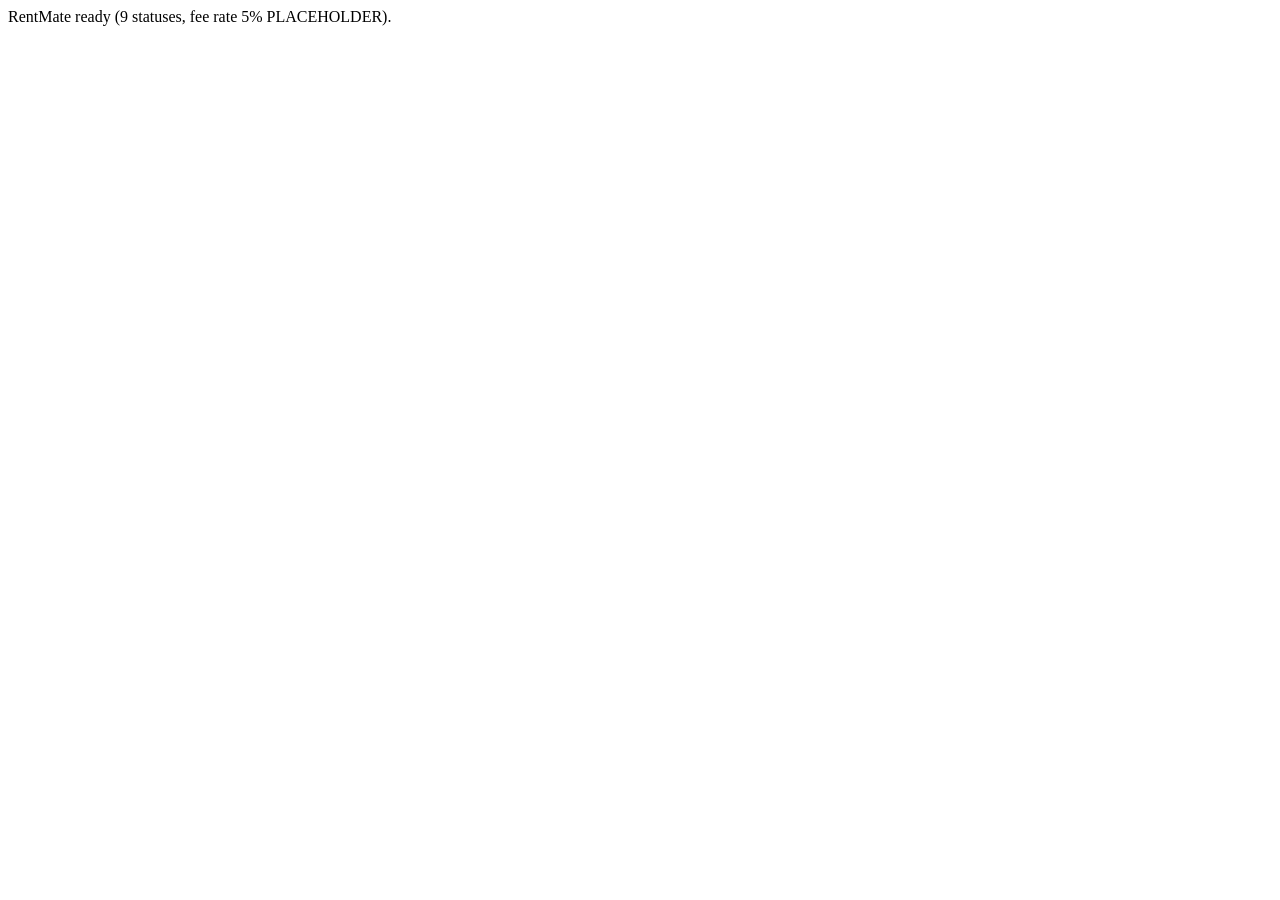
==== index.html @ b681bc8d "M0.5: add index.html, app.js boot module, and dev server docs" ====
<!DOCTYPE html>
<html lang="en">
<head>
  <meta charset="UTF-8">
  <meta name="viewport" content="width=device-width, initial-scale=1.0">
  <title>RentMate — Peer-to-Peer Rental Marketplace</title>
</head>
<body>
  <div id="app">Loading RentMate...</div>
  <script type="module" src="./src/app.js"></script>
</body>
</html>
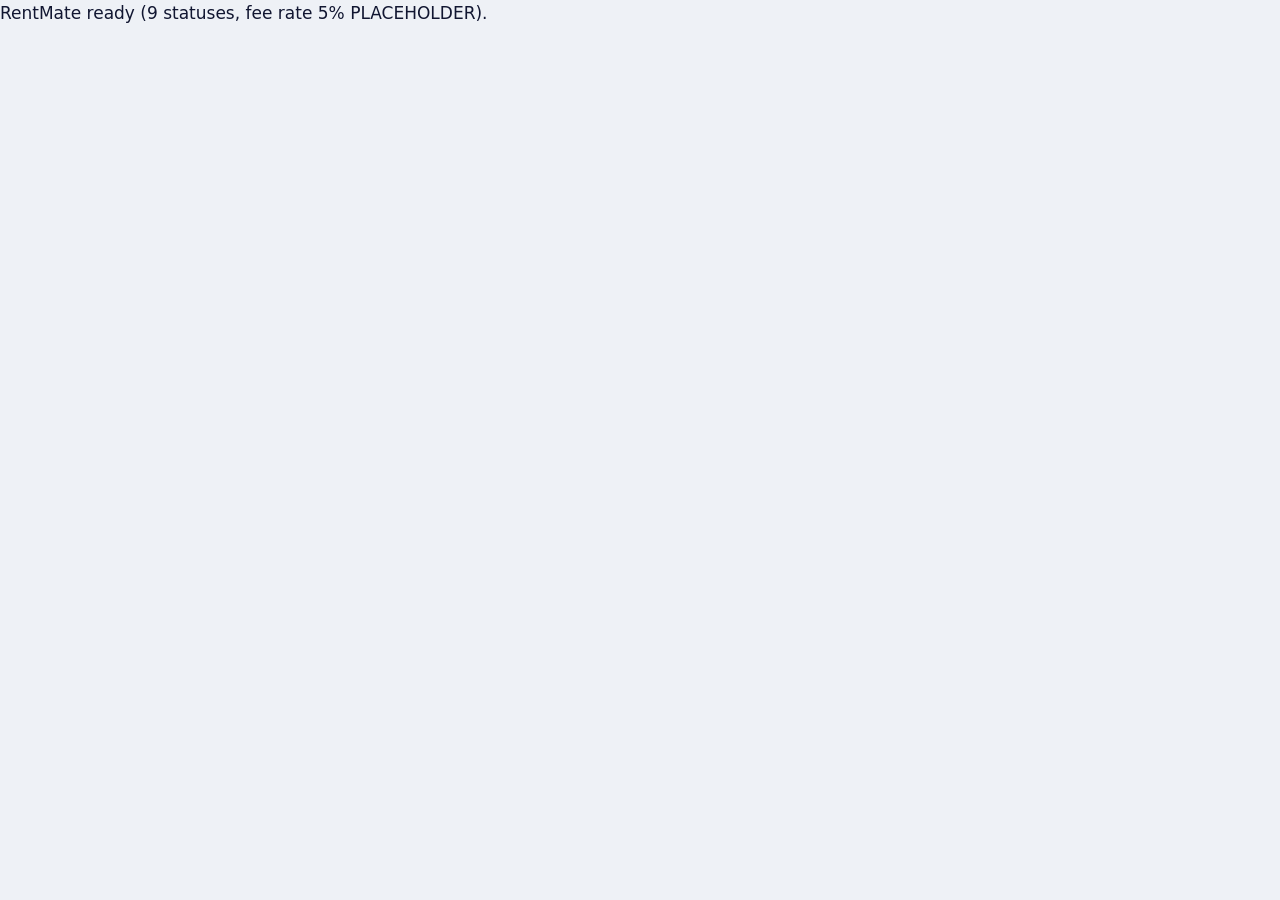
==== commit 3ae6885f: "M1.1: port Handover design tokens and split stylesheets" ====
--- a/index.html
+++ b/index.html
@@ -4,6 +4,13 @@
   <meta charset="UTF-8">
   <meta name="viewport" content="width=device-width, initial-scale=1.0">
   <title>RentMate — Peer-to-Peer Rental Marketplace</title>
+  <link rel="preconnect" href="https://fonts.googleapis.com">
+  <link rel="preconnect" href="https://fonts.gstatic.com" crossorigin>
+  <link rel="stylesheet" href="https://fonts.googleapis.com/css2?family=Bricolage+Grotesque:opsz,wght@12..96,500;12..96,700&family=Instrument+Sans:wght@400;600&display=swap">
+  <link rel="stylesheet" href="./src/styles/tokens.css">
+  <link rel="stylesheet" href="./src/styles/base.css">
+  <link rel="stylesheet" href="./src/styles/components.css">
+  <link rel="stylesheet" href="./src/styles/views.css">
 </head>
 <body>
   <div id="app">Loading RentMate...</div>
--- a/src/styles/tokens.css
+++ b/src/styles/tokens.css
@@ -0,0 +1,77 @@
+/* RentMate "Handover" design tokens. Spec: rules/06 */
+:root {
+  --chalk: #eef1f6;
+  --surface: #ffffff;
+  --mist: #dce2ee;
+  --ink: #111631;
+  --ink-2: #4a5170;
+  --cobalt: #2d4be0;
+  --cobalt-ink: #ffffff;
+  --cobalt-wash: #e3e8fd;
+  --held: #0b7a6b;
+  --held-wash: #daf1ec;
+  --marigold: #f4b63e;
+  --marigold-ink: #3a2600;
+  --berry: #c6305b;
+  --berry-wash: #fbe3ea;
+
+  --font-display: "Bricolage Grotesque", "Trebuchet MS", system-ui, sans-serif;
+  --font-body: "Instrument Sans", system-ui, -apple-system, "Segoe UI", sans-serif;
+  --fs-s: 0.8125rem;
+  --fs-m: 0.9375rem;
+  --fs-b: 1.0625rem;
+  --fs-l: 1.3125rem;
+  --fs-xl: clamp(1.5rem, 1.2rem + 1.2vw, 1.75rem);
+  --fs-2xl: clamp(2rem, 1.4rem + 2.6vw, 3.25rem);
+
+  --s1: 4px;
+  --s2: 8px;
+  --s3: 12px;
+  --s4: 16px;
+  --s5: 24px;
+  --s6: 32px;
+  --s7: 48px;
+  --s8: 72px;
+  --r-tag: 6px;
+  --r-ctl: 10px;
+  --r-card: 18px;
+  --r-full: 999px;
+  --lift: 0 1px 0 rgb(17 22 49 / 0.04), 0 14px 28px -16px rgb(17 22 49 / 0.35);
+  --ease: cubic-bezier(0.2, 0.7, 0.2, 1);
+  --t-fast: 120ms;
+  --t: 220ms;
+}
+
+@media (prefers-color-scheme: dark) {
+  :root:not([data-theme="light"]) {
+    --chalk: #0d1126;
+    --surface: #151a38;
+    --mist: #262d54;
+    --ink: #edeffa;
+    --ink-2: #a5abcb;
+    --cobalt: #8ea0ff;
+    --cobalt-ink: #0d1126;
+    --cobalt-wash: #1f2760;
+    --held: #4fd1bc;
+    --held-wash: #10332f;
+    --berry: #ff7d9f;
+    --berry-wash: #3b1626;
+    --lift: 0 14px 28px -16px rgb(0 0 0 / 0.7);
+  }
+}
+
+:root[data-theme="dark"] {
+  --chalk: #0d1126;
+  --surface: #151a38;
+  --mist: #262d54;
+  --ink: #edeffa;
+  --ink-2: #a5abcb;
+  --cobalt: #8ea0ff;
+  --cobalt-ink: #0d1126;
+  --cobalt-wash: #1f2760;
+  --held: #4fd1bc;
+  --held-wash: #10332f;
+  --berry: #ff7d9f;
+  --berry-wash: #3b1626;
+  --lift: 0 14px 28px -16px rgb(0 0 0 / 0.7);
+}
--- a/src/styles/base.css
+++ b/src/styles/base.css
@@ -0,0 +1,62 @@
+/* Base typography, layout container, and accessibility defaults */
+*, *::before, *::after { box-sizing: border-box; }
+
+body {
+  margin: 0;
+  background: var(--chalk);
+  color: var(--ink);
+  font: 400 var(--fs-b)/1.55 var(--font-body);
+  -webkit-font-smoothing: antialiased;
+}
+
+h1, h2, h3 {
+  font-family: var(--font-display);
+  line-height: 1.12;
+  letter-spacing: -0.01em;
+  margin: 0;
+}
+h1 { font-size: var(--fs-2xl); font-weight: 700; }
+h2 { font-size: var(--fs-xl); font-weight: 650; }
+h3 { font-size: var(--fs-l); font-weight: 600; }
+
+p { margin: 0; max-width: 68ch; }
+a { color: var(--cobalt); text-underline-offset: 3px; }
+
+:focus-visible {
+  outline: 3px solid var(--cobalt);
+  outline-offset: 2px;
+  border-radius: var(--r-tag);
+}
+
+.wrap { width: min(1180px, 100% - 32px); margin-inline: auto; }
+@media (min-width: 640px) { .wrap { width: min(1180px, 100% - 48px); } }
+@media (min-width: 960px) { .wrap { width: min(1180px, 100% - 80px); } }
+
+.muted { color: var(--ink-2); font-size: var(--fs-m); }
+
+.sr-only {
+  position: absolute;
+  width: 1px;
+  height: 1px;
+  overflow: hidden;
+  clip: rect(0 0 0 0);
+  white-space: nowrap;
+}
+
+.skip-link {
+  position: absolute;
+  left: -9999px;
+  top: var(--s2);
+  z-index: 100;
+  padding: var(--s2) var(--s4);
+  background: var(--cobalt);
+  color: var(--cobalt-ink);
+  border-radius: var(--r-ctl);
+  font-weight: 600;
+  text-decoration: none;
+}
+.skip-link:focus { left: var(--s4); }
+
+@media (prefers-reduced-motion: reduce) {
+  *, *::before, *::after { animation: none !important; transition: none !important; }
+}
--- a/src/styles/components.css
+++ b/src/styles/components.css
@@ -0,0 +1,115 @@
+/* Core reusable components: buttons, fields, chips, price-tag, ribbon, modal, toast */
+.btn {
+  display: inline-flex; align-items: center; justify-content: center; gap: var(--s2);
+  min-height: 44px; padding: 0 var(--s5); border: 1.5px solid transparent;
+  border-radius: var(--r-ctl); font: 600 var(--fs-m)/1 var(--font-body); cursor: pointer;
+  background: var(--cobalt); color: var(--cobalt-ink); text-decoration: none;
+  transition: transform var(--t-fast) var(--ease), box-shadow var(--t-fast) var(--ease);
+}
+.btn:hover { box-shadow: var(--lift); transform: translateY(-1px); }
+.btn:active { transform: translateY(0); }
+.btn--ghost { background: transparent; color: var(--ink); border-color: var(--mist); }
+.btn--danger { background: var(--berry); color: #fff; }
+.btn[disabled], .btn[aria-busy="true"] { opacity: 0.55; cursor: progress; transform: none; box-shadow: none; }
+
+.field { display: grid; gap: var(--s1); }
+.field label { font-size: var(--fs-m); font-weight: 600; }
+.field input, .field select, .field textarea {
+  min-height: 44px; padding: var(--s2) var(--s3); border: 1.5px solid var(--mist);
+  border-radius: var(--r-ctl); background: var(--surface); color: var(--ink); font: inherit;
+}
+.field input:focus-visible, .field select:focus-visible, .field textarea:focus-visible {
+  border-color: var(--cobalt); outline-offset: 1px;
+}
+.field--error input, .field--error select, .field--error textarea { border-color: var(--berry); }
+.field__hint { color: var(--ink-2); font-size: var(--fs-s); }
+.field__error { color: var(--berry); font-size: var(--fs-s); }
+
+.chip {
+  display: inline-flex; align-items: center; gap: var(--s1); padding: 2px var(--s3);
+  border-radius: var(--r-full); background: var(--cobalt-wash); color: var(--cobalt);
+  font-size: var(--fs-s); font-weight: 600;
+}
+.chip--held { background: var(--held-wash); color: var(--held); }
+.chip--danger { background: var(--berry-wash); color: var(--berry); }
+
+/* Hang tag price: signature element 2 */
+.price-tag {
+  --hole: var(--surface);
+  position: relative; display: inline-flex; align-items: baseline; gap: var(--s1);
+  padding: 6px 14px 6px 28px; background: var(--marigold); color: var(--marigold-ink);
+  font-family: var(--font-display); font-weight: 700; font-size: var(--fs-l);
+  clip-path: polygon(14px 0, 100% 0, 100% 100%, 14px 100%, 0 50%);
+}
+.price-tag::before {
+  content: ""; position: absolute; left: 13px; top: 50%; width: 7px; height: 7px;
+  margin-top: -3.5px; border-radius: 50%; background: var(--hole);
+}
+.price-tag small { font: 500 var(--fs-s) var(--font-body); }
+
+.card { background: var(--surface); border: 1px solid var(--mist); border-radius: var(--r-card); overflow: hidden; }
+.card--raised { box-shadow: var(--lift); border-color: transparent; }
+
+/* Handover ribbon: signature element 1 */
+.ribbon { list-style: none; margin: 0; padding: 0; display: grid; grid-template-columns: repeat(7, 1fr); }
+.ribbon li { position: relative; padding-top: 28px; text-align: center; font-size: var(--fs-s); color: var(--ink-2); }
+.ribbon li::before {
+  content: ""; position: absolute; top: 7px; left: 50%; width: 100%; height: 3px; background: var(--mist);
+}
+.ribbon li:last-child::before { display: none; }
+.ribbon li::after {
+  content: ""; position: absolute; top: 0; left: 50%; width: 17px; height: 17px; margin-left: -8.5px;
+  border-radius: 50%; background: var(--surface); border: 3px solid var(--mist); z-index: 1;
+}
+.ribbon li.is-done::before { background: var(--cobalt); transform-origin: left; animation: fill 600ms var(--ease) both; }
+.ribbon li.is-done::after { background: var(--cobalt); border-color: var(--cobalt); }
+.ribbon li.is-current { color: var(--ink); font-weight: 650; }
+.ribbon li.is-current::after { border-color: var(--cobalt); box-shadow: 0 0 0 5px var(--cobalt-wash); }
+.ribbon-hold { display: grid; grid-template-columns: repeat(7, 1fr); margin-top: var(--s3); }
+.ribbon-hold span {
+  grid-column: 4 / 7; text-align: center; padding: 4px var(--s2); border-radius: var(--r-full);
+  background: var(--held-wash); color: var(--held); font-size: var(--fs-s); font-weight: 600;
+}
+@keyframes fill { from { transform: scaleX(0); } to { transform: scaleX(1); } }
+@keyframes fill-y { from { transform: scaleY(0); } to { transform: scaleY(1); } }
+
+@media (max-width: 639px) {
+  .ribbon, .ribbon-hold { grid-template-columns: 1fr; }
+  .ribbon li { text-align: left; padding: 0 0 20px 34px; font-size: var(--fs-m); }
+  .ribbon li::before { top: 10px; bottom: -10px; left: 7px; width: 3px; height: auto; }
+  .ribbon li.is-done::before { transform-origin: top; animation-name: fill-y; }
+  .ribbon li::after { left: 0; margin-left: 0; }
+  .ribbon-hold span { grid-column: 1; text-align: left; }
+}
+.ribbon--vertical, .ribbon--vertical + .ribbon-hold { grid-template-columns: 1fr; }
+.ribbon--vertical li { text-align: left; padding: 0 0 20px 34px; font-size: var(--fs-m); }
+.ribbon--vertical li::before { top: 10px; bottom: -10px; left: 7px; width: 3px; height: auto; }
+.ribbon--vertical li.is-done::before { transform-origin: top; animation-name: fill-y; }
+.ribbon--vertical li::after { left: 0; margin-left: 0; }
+.ribbon--vertical + .ribbon-hold span { grid-column: 1; text-align: left; }
+
+/* Modal, toast, skeleton, empty state, stars */
+.modal-backdrop {
+  position: fixed; inset: 0; z-index: 60; background: rgb(17 22 49 / 0.55);
+  display: grid; place-items: center; padding: var(--s4);
+}
+.modal { width: min(520px, 100%); padding: var(--s5); display: grid; gap: var(--s4); }
+.modal__head { display: flex; justify-content: space-between; align-items: center; gap: var(--s3); }
+.modal__actions { display: flex; justify-content: flex-end; gap: var(--s2); flex-wrap: wrap; }
+
+.toast-stack { position: fixed; right: var(--s4); bottom: var(--s4); z-index: 70; display: grid; gap: var(--s2); max-width: 360px; }
+.toast {
+  padding: var(--s3) var(--s4); border-radius: var(--r-ctl); background: var(--ink); color: var(--surface);
+  box-shadow: var(--lift); font-size: var(--fs-m); display: flex; justify-content: space-between; gap: var(--s3); align-items: center;
+}
+.toast--success { background: var(--held); color: #fff; }
+.toast--error { background: var(--berry); color: #fff; }
+
+.skeleton {
+  background: linear-gradient(90deg, var(--mist) 25%, var(--chalk) 50%, var(--mist) 75%);
+  background-size: 200% 100%; animation: shimmer 1.2s infinite; border-radius: var(--r-ctl);
+}
+@keyframes shimmer { from { background-position: 200% 0; } to { background-position: -200% 0; } }
+
+.empty-state { text-align: center; padding: var(--s7) var(--s5); display: grid; gap: var(--s3); justify-items: center; }
+.stars { display: inline-flex; align-items: center; gap: 2px; color: var(--marigold); font-size: var(--fs-m); }
--- a/src/styles/views.css
+++ b/src/styles/views.css
@@ -0,0 +1,87 @@
+/* App shell and view-specific layouts */
+.top {
+  display: flex;
+  align-items: center;
+  justify-content: space-between;
+  gap: var(--s4);
+  padding: var(--s4) 0;
+}
+
+.brand {
+  display: inline-flex;
+  align-items: center;
+  gap: var(--s2);
+  font: 700 var(--fs-l) var(--font-display);
+  color: var(--ink);
+  text-decoration: none;
+}
+.brand .price-tag {
+  padding: 3px 8px 3px 20px;
+  font-size: var(--fs-s);
+  --hole: var(--chalk);
+  clip-path: polygon(10px 0, 100% 0, 100% 100%, 10px 100%, 0 50%);
+}
+.brand .price-tag::before { left: 9px; width: 5px; height: 5px; margin-top: -2.5px; }
+
+.nav { display: flex; gap: var(--s4); align-items: center; }
+.nav a { color: var(--ink); text-decoration: none; font-weight: 600; font-size: var(--fs-m); min-height: 44px; display: inline-flex; align-items: center; }
+.nav a[aria-current="page"] { color: var(--cobalt); }
+.nav .avatar {
+  width: 36px; height: 36px; border-radius: 50%;
+  background: var(--cobalt-wash); color: var(--cobalt);
+  display: grid; place-items: center; font-weight: 700;
+}
+@media (max-width: 639px) { .nav a:not(.keep) { display: none; } }
+
+.hero { padding: var(--s7) 0 var(--s6); display: grid; gap: var(--s5); }
+.hero h1 { max-width: 15ch; }
+.hero p { font-size: var(--fs-l); color: var(--ink-2); }
+
+.search { display: grid; gap: var(--s3); padding: var(--s4); align-items: end; }
+@media (min-width: 960px) { .search { grid-template-columns: 1.2fr 1fr 1fr 1fr auto; } }
+@media (min-width: 640px) and (max-width: 959px) {
+  .search { grid-template-columns: 1fr 1fr; }
+  .search .btn { grid-column: 1 / -1; }
+}
+
+.story { padding: var(--s5); display: grid; gap: var(--s5); margin-bottom: var(--s7); }
+.story header { display: flex; flex-wrap: wrap; gap: var(--s3); align-items: baseline; justify-content: space-between; }
+
+.section-head { display: flex; align-items: baseline; justify-content: space-between; margin: var(--s6) 0 var(--s4); gap: var(--s3); }
+.grid { display: grid; gap: var(--s5); grid-template-columns: repeat(auto-fit, minmax(260px, 1fr)); }
+
+.listing {
+  display: grid; grid-template-rows: auto 1fr; text-decoration: none; color: inherit;
+  transition: box-shadow var(--t) var(--ease), transform var(--t) var(--ease);
+}
+.listing:hover { box-shadow: var(--lift); transform: translateY(-2px); border-color: transparent; }
+.photo { aspect-ratio: 4 / 3; width: 100%; object-fit: cover; display: block; background: var(--mist); }
+.listing__body { padding: var(--s4); display: grid; gap: var(--s2); align-content: start; }
+.listing__meta { display: flex; flex-wrap: wrap; justify-content: space-between; align-items: center; gap: var(--s2); }
+.owner { display: flex; align-items: center; gap: var(--s2); font-size: var(--fs-m); color: var(--ink-2); }
+
+.booking { display: grid; gap: var(--s5); margin-bottom: var(--s8); }
+@media (min-width: 960px) { .booking { grid-template-columns: 1.4fr 1fr; align-items: start; } }
+.panel { padding: var(--s5); display: grid; gap: var(--s4); }
+.rows { display: grid; gap: var(--s2); margin: 0; }
+.rows div { display: flex; justify-content: space-between; gap: var(--s4); }
+.rows dt { color: var(--ink-2); }
+.rows dd { margin: 0; font-weight: 600; }
+.rows .total { border-top: 1px solid var(--mist); padding-top: var(--s3); font-size: var(--fs-l); }
+
+.chat { display: grid; gap: var(--s3); }
+.msg { max-width: 82%; padding: var(--s3) var(--s4); border-radius: 16px 16px 16px 4px; background: var(--chalk); }
+.msg--me { justify-self: end; background: var(--cobalt); color: var(--cobalt-ink); border-radius: 16px 16px 4px 16px; }
+.offer { max-width: 88%; padding: var(--s4); border: 1.5px dashed var(--cobalt); border-radius: var(--r-ctl); display: grid; gap: var(--s2); }
+.offer .actions { display: flex; gap: var(--s2); flex-wrap: wrap; }
+.note { padding: var(--s3) var(--s4); background: var(--held-wash); color: var(--held); border-radius: var(--r-ctl); font-size: var(--fs-m); }
+
+.app-footer {
+  padding: var(--s6) 0;
+  margin-top: var(--s7);
+  border-top: 1px solid var(--mist);
+  display: flex;
+  flex-wrap: wrap;
+  justify-content: space-between;
+  gap: var(--s3);
+}
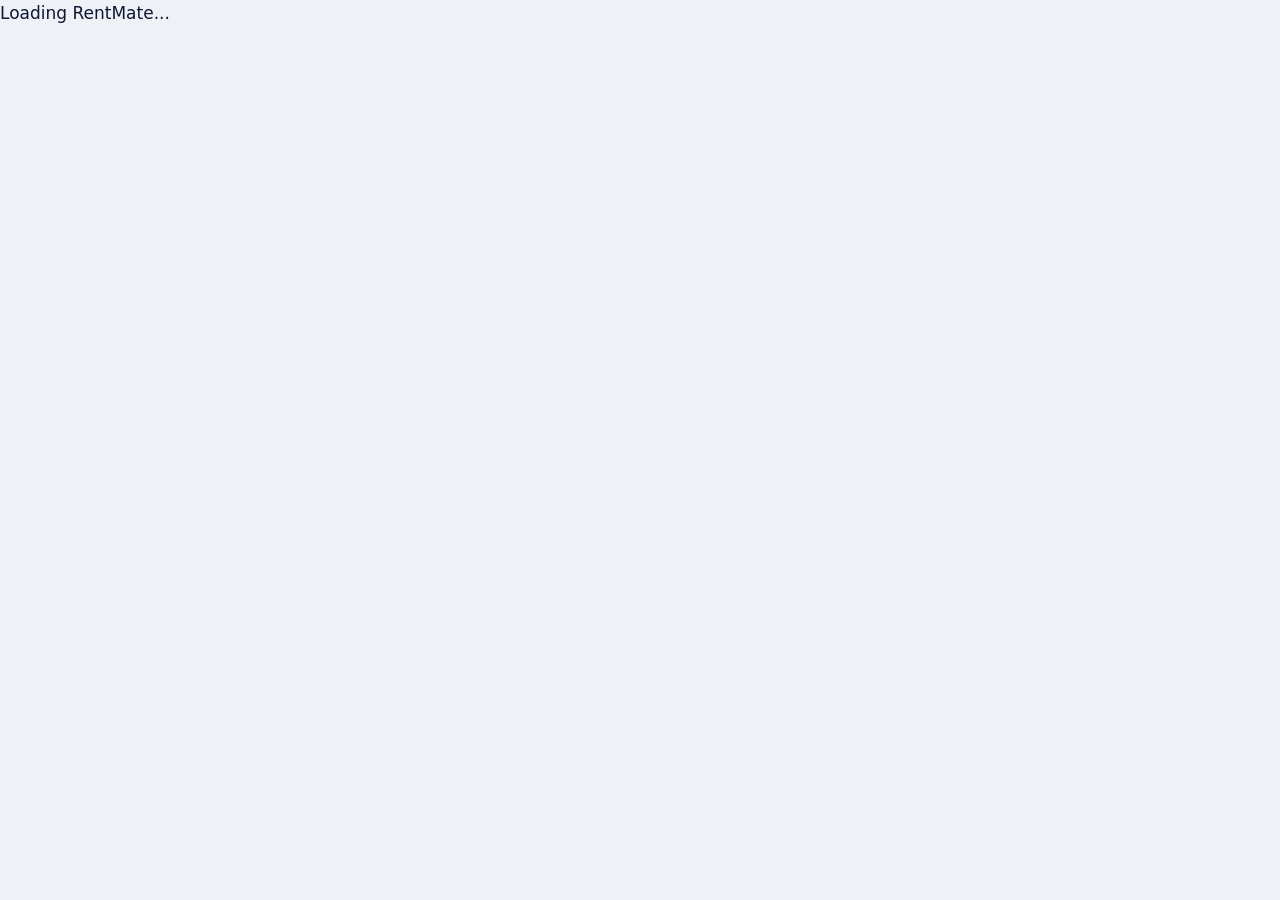
==== commit 66eca44a: "M10: add security rules tests, verified CSP, offline banner, quota docs, and audit" ====
--- a/index.html
+++ b/index.html
@@ -3,6 +3,10 @@
 <head>
   <meta charset="UTF-8">
   <meta name="viewport" content="width=device-width, initial-scale=1.0">
+  <meta
+    http-equiv="Content-Security-Policy"
+    content="default-src 'self'; script-src 'self' https://www.gstatic.com https://apis.google.com https://www.google.com https://www.recaptcha.net https://checkout.razorpay.com; style-src 'self' 'unsafe-inline' https://fonts.googleapis.com; font-src 'self' https://fonts.gstatic.com; img-src 'self' https://res.cloudinary.com https://*.googleusercontent.com data: blob:; connect-src 'self' http://127.0.0.1:9099 http://127.0.0.1:8081 http://localhost:9099 http://localhost:8081 https://identitytoolkit.googleapis.com https://securetoken.googleapis.com https://firestore.googleapis.com https://api.cloudinary.com https://api.razorpay.com https://lumberjack.razorpay.com; frame-src 'self' https://*.firebaseapp.com https://accounts.google.com https://www.google.com https://www.recaptcha.net https://api.razorpay.com https://checkout.razorpay.com; object-src 'none'; base-uri 'self'"
+  >
   <title>RentMate — Peer-to-Peer Rental Marketplace</title>
   <link rel="preconnect" href="https://fonts.googleapis.com">
   <link rel="preconnect" href="https://fonts.gstatic.com" crossorigin>
--- a/src/styles/components.css
+++ b/src/styles/components.css
@@ -104,6 +104,7 @@
 }
 .toast--success { background: var(--held); color: #fff; }
 .toast--error { background: var(--berry); color: #fff; }
+.toast__dismiss { min-height: 36px; padding: 0 var(--s3); color: inherit; border-color: currentColor; }
 
 .skeleton {
   background: linear-gradient(90deg, var(--mist) 25%, var(--chalk) 50%, var(--mist) 75%);
@@ -113,3 +114,36 @@
 
 .empty-state { text-align: center; padding: var(--s7) var(--s5); display: grid; gap: var(--s3); justify-items: center; }
 .stars { display: inline-flex; align-items: center; gap: 2px; color: var(--marigold); font-size: var(--fs-m); }
+
+.otp-cells { display: flex; gap: var(--s2); flex-wrap: wrap; }
+.otp-cell {
+  width: 46px; height: 52px; text-align: center; font-family: var(--font-display);
+  font-size: var(--fs-l); font-weight: 700; padding: 0;
+  border: 1.5px solid var(--mist); border-radius: var(--r-ctl);
+  background: var(--surface); color: var(--ink);
+}
+.otp-cell:focus-visible { border-color: var(--cobalt); outline: 3px solid var(--cobalt); outline-offset: 1px; }
+.field--error .otp-cell { border-color: var(--berry); }
+
+.uploader { display: grid; gap: var(--s3); }
+.uploader__bar { display: flex; flex-wrap: wrap; align-items: center; gap: var(--s3); }
+.uploader__grid { display: grid; grid-template-columns: repeat(auto-fill, minmax(132px, 1fr)); gap: var(--s3); }
+.uploader__item { margin: 0; display: grid; gap: var(--s2); padding: var(--s2); }
+.uploader__item img { width: 100%; aspect-ratio: 4/3; object-fit: cover; border-radius: var(--r-tag); }
+.uploader__remove { min-height: 36px; padding: 0 var(--s2); font-size: var(--fs-s); }
+
+.cal { display: grid; gap: var(--s3); }
+.cal__head { display: flex; align-items: center; justify-content: space-between; gap: var(--s2); }
+.cal__nav, .cal__clear { min-height: 36px; padding: 0 var(--s3); font-size: var(--fs-s); }
+.cal__grid { display: grid; grid-template-columns: repeat(7, 1fr); gap: 4px; }
+.cal__dow { text-align: center; font-size: var(--fs-s); font-weight: 600; color: var(--ink-2); padding: 4px 0; }
+.cal__day {
+  min-height: 40px; border: 1px solid var(--mist); border-radius: var(--r-tag);
+  background: var(--surface); color: var(--ink); font: 600 var(--fs-s)/1 var(--font-body); cursor: pointer;
+}
+.cal__day:hover:not(:disabled) { border-color: var(--cobalt); }
+.cal__day:disabled { opacity: 0.38; cursor: not-allowed; background: var(--chalk); }
+.cal__day.is-booked { background: var(--berry-wash); color: var(--berry); text-decoration: line-through; opacity: 0.85; }
+.cal__day.is-start, .cal__day.is-end { background: var(--cobalt); color: var(--cobalt-ink); border-color: var(--cobalt); }
+.cal__day.is-in-range { background: var(--cobalt-wash); color: var(--cobalt); border-color: var(--cobalt-wash); }
+.cal__foot { display: flex; justify-content: space-between; align-items: center; gap: var(--s2); font-size: var(--fs-s); flex-wrap: wrap; }
--- a/src/styles/views.css
+++ b/src/styles/views.css
@@ -1,9 +1,10 @@
 /* App shell and view-specific layouts */
 .top {
   display: flex;
+  flex-wrap: wrap;
   align-items: center;
   justify-content: space-between;
-  gap: var(--s4);
+  gap: var(--s3) var(--s4);
   padding: var(--s4) 0;
 }
 
@@ -23,15 +24,19 @@
 }
 .brand .price-tag::before { left: 9px; width: 5px; height: 5px; margin-top: -2.5px; }
 
-.nav { display: flex; gap: var(--s4); align-items: center; }
+.nav { display: flex; gap: var(--s4); align-items: center; flex-wrap: wrap; }
 .nav a { color: var(--ink); text-decoration: none; font-weight: 600; font-size: var(--fs-m); min-height: 44px; display: inline-flex; align-items: center; }
 .nav a[aria-current="page"] { color: var(--cobalt); }
+.nav .theme-btn { padding: 0 var(--s3); font-size: var(--fs-s); }
 .nav .avatar {
   width: 36px; height: 36px; border-radius: 50%;
   background: var(--cobalt-wash); color: var(--cobalt);
   display: grid; place-items: center; font-weight: 700;
 }
-@media (max-width: 639px) { .nav a:not(.keep) { display: none; } }
+@media (max-width: 639px) {
+  .nav { width: 100%; justify-content: space-between; gap: var(--s2); }
+  .nav a { font-size: var(--fs-s); }
+}
 
 .hero { padding: var(--s7) 0 var(--s6); display: grid; gap: var(--s5); }
 .hero h1 { max-width: 15ch; }
@@ -43,6 +48,7 @@
   .search { grid-template-columns: 1fr 1fr; }
   .search .btn { grid-column: 1 / -1; }
 }
+.search-filters { display: grid; gap: var(--s3); grid-template-columns: repeat(auto-fit, minmax(170px, 1fr)); align-items: end; }
 
 .story { padding: var(--s5); display: grid; gap: var(--s5); margin-bottom: var(--s7); }
 .story header { display: flex; flex-wrap: wrap; gap: var(--s3); align-items: baseline; justify-content: space-between; }
@@ -56,12 +62,32 @@
 }
 .listing:hover { box-shadow: var(--lift); transform: translateY(-2px); border-color: transparent; }
 .photo { aspect-ratio: 4 / 3; width: 100%; object-fit: cover; display: block; background: var(--mist); }
+.photo--placeholder { display: grid; place-items: center; color: var(--ink-2); font-size: var(--fs-m); }
+
+.stepper { list-style: none; margin: 0; padding: 0; display: flex; flex-wrap: wrap; gap: var(--s3); }
+.stepper li { display: inline-flex; align-items: center; gap: var(--s2); font-size: var(--fs-m); color: var(--ink-2); }
+.stepper__num {
+  width: 28px; height: 28px; border-radius: 50%; border: 2px solid var(--mist);
+  display: grid; place-items: center; font-weight: 700; font-size: var(--fs-s);
+}
+.stepper li.is-current { color: var(--ink); font-weight: 600; }
+.stepper li.is-current .stepper__num { border-color: var(--cobalt); color: var(--cobalt); }
+.stepper li.is-done .stepper__num { background: var(--cobalt); border-color: var(--cobalt); color: var(--cobalt-ink); }
 .listing__body { padding: var(--s4); display: grid; gap: var(--s2); align-content: start; }
 .listing__meta { display: flex; flex-wrap: wrap; justify-content: space-between; align-items: center; gap: var(--s2); }
 .owner { display: flex; align-items: center; gap: var(--s2); font-size: var(--fs-m); color: var(--ink-2); }
 
 .booking { display: grid; gap: var(--s5); margin-bottom: var(--s8); }
-@media (min-width: 960px) { .booking { grid-template-columns: 1.4fr 1fr; align-items: start; } }
+@media (min-width: 960px) {
+  .booking { grid-template-columns: 1.4fr 1fr; align-items: start; }
+  .sticky-panel { position: sticky; top: var(--s4); }
+}
+
+.gallery__main { width: 100%; aspect-ratio: 4 / 3; object-fit: cover; display: block; background: var(--mist); }
+.gallery__bar { display: flex; justify-content: space-between; align-items: center; gap: var(--s3); padding: var(--s3); border-top: 1px solid var(--mist); flex-wrap: wrap; }
+.gallery__thumb { padding: 0; border: 2px solid transparent; border-radius: var(--r-tag); overflow: hidden; background: transparent; cursor: pointer; }
+.gallery__thumb img { display: block; width: 64px; height: 48px; object-fit: cover; }
+.gallery__thumb.is-active { border-color: var(--cobalt); }
 .panel { padding: var(--s5); display: grid; gap: var(--s4); }
 .rows { display: grid; gap: var(--s2); margin: 0; }
 .rows div { display: flex; justify-content: space-between; gap: var(--s4); }
@@ -70,11 +96,14 @@
 .rows .total { border-top: 1px solid var(--mist); padding-top: var(--s3); font-size: var(--fs-l); }
 
 .chat { display: grid; gap: var(--s3); }
+.chat-stream { max-height: 360px; overflow-y: auto; padding-right: var(--s1); }
+.chat-composer { display: flex; gap: var(--s2); align-items: end; flex-wrap: wrap; }
 .msg { max-width: 82%; padding: var(--s3) var(--s4); border-radius: 16px 16px 16px 4px; background: var(--chalk); }
 .msg--me { justify-self: end; background: var(--cobalt); color: var(--cobalt-ink); border-radius: 16px 16px 4px 16px; }
 .offer { max-width: 88%; padding: var(--s4); border: 1.5px dashed var(--cobalt); border-radius: var(--r-ctl); display: grid; gap: var(--s2); }
 .offer .actions { display: flex; gap: var(--s2); flex-wrap: wrap; }
 .note { padding: var(--s3) var(--s4); background: var(--held-wash); color: var(--held); border-radius: var(--r-ctl); font-size: var(--fs-m); }
+.offline-banner { padding: var(--s3) var(--s4); margin-bottom: var(--s4); background: var(--berry-wash); color: var(--berry); border-radius: var(--r-ctl); font-weight: 600; }
 
 .app-footer {
   padding: var(--s6) 0;
